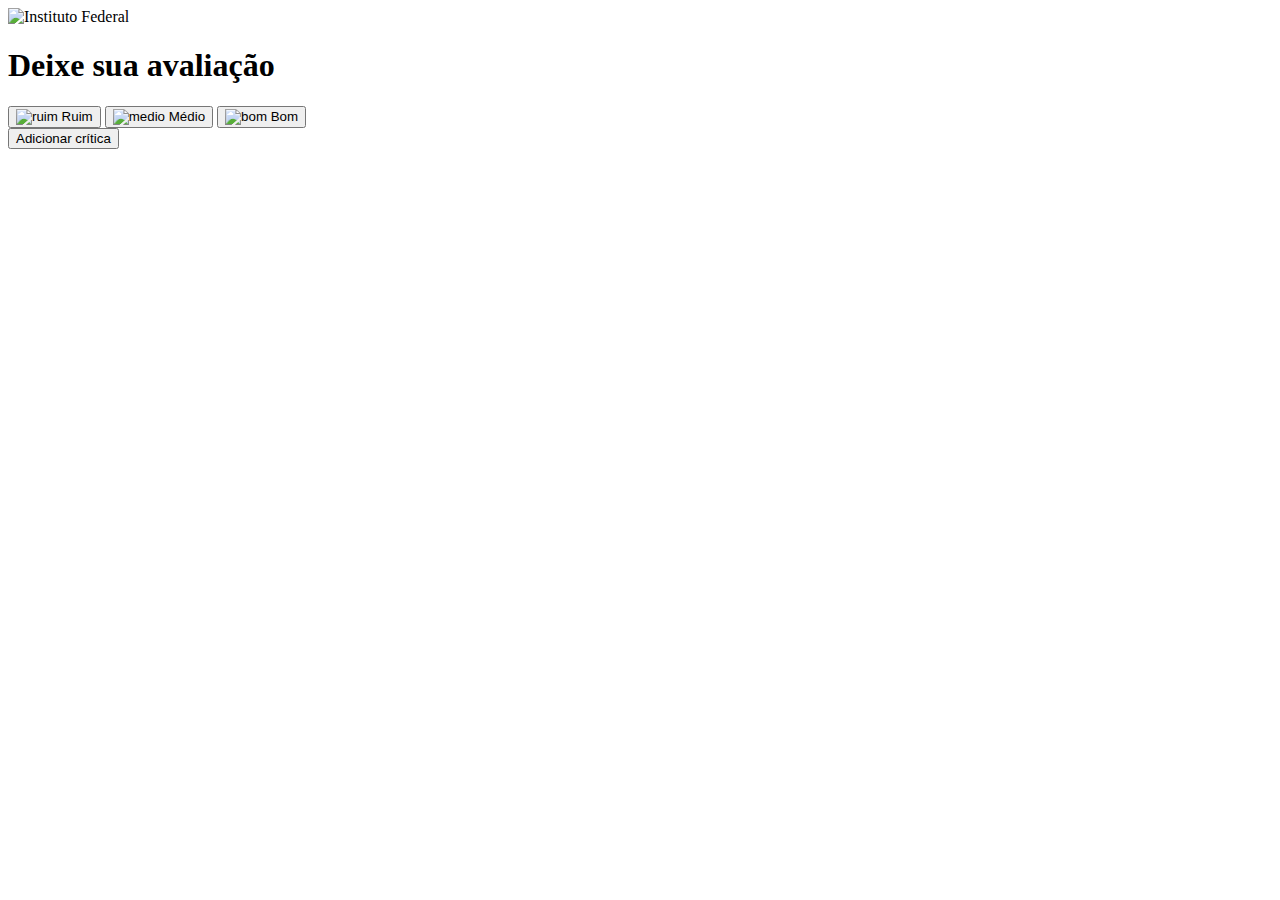
==== main/avaliacoes_user.html @ 72e3b76f "ajustei" ====
<!DOCTYPE html>
<html lang="pt-BR">
<head>
    <meta charset="UTF-8">
    <meta name="viewport" content="width=device-width, initial-scale=1.0">
    <title>Instituto Federal - avaliação</title>
    <link rel="stylesheet" href="/ProjetoIf/styles/style.css">
</head>
<body>
    <header>
        <img src="/ProjetoIf/assets/ifsp_logo_itp.png" alt="Instituto Federal" class="logo">
    </header>
    <div class="container">
        <h1>Deixe sua avaliação</h1>
        <div class="buttons">
            <button class="btn">
                <img class="icon" src="/ProjetoIf/assets/bad.svg" alt="ruim">
                Ruim
            </button>
            <button class="btn">
                <img class="icon" src="/ProjetoIf/assets/mid.svg" alt="medio">
                Médio
            </button>
            <button class="btn">
                <img class="icon" src="/ProjetoIf/assets/good.svg" alt="bom">
                Bom
            </button>
        </div>
        <button class="add-feedback">Adicionar crítica</button>
    </div>   
</body>
</html>
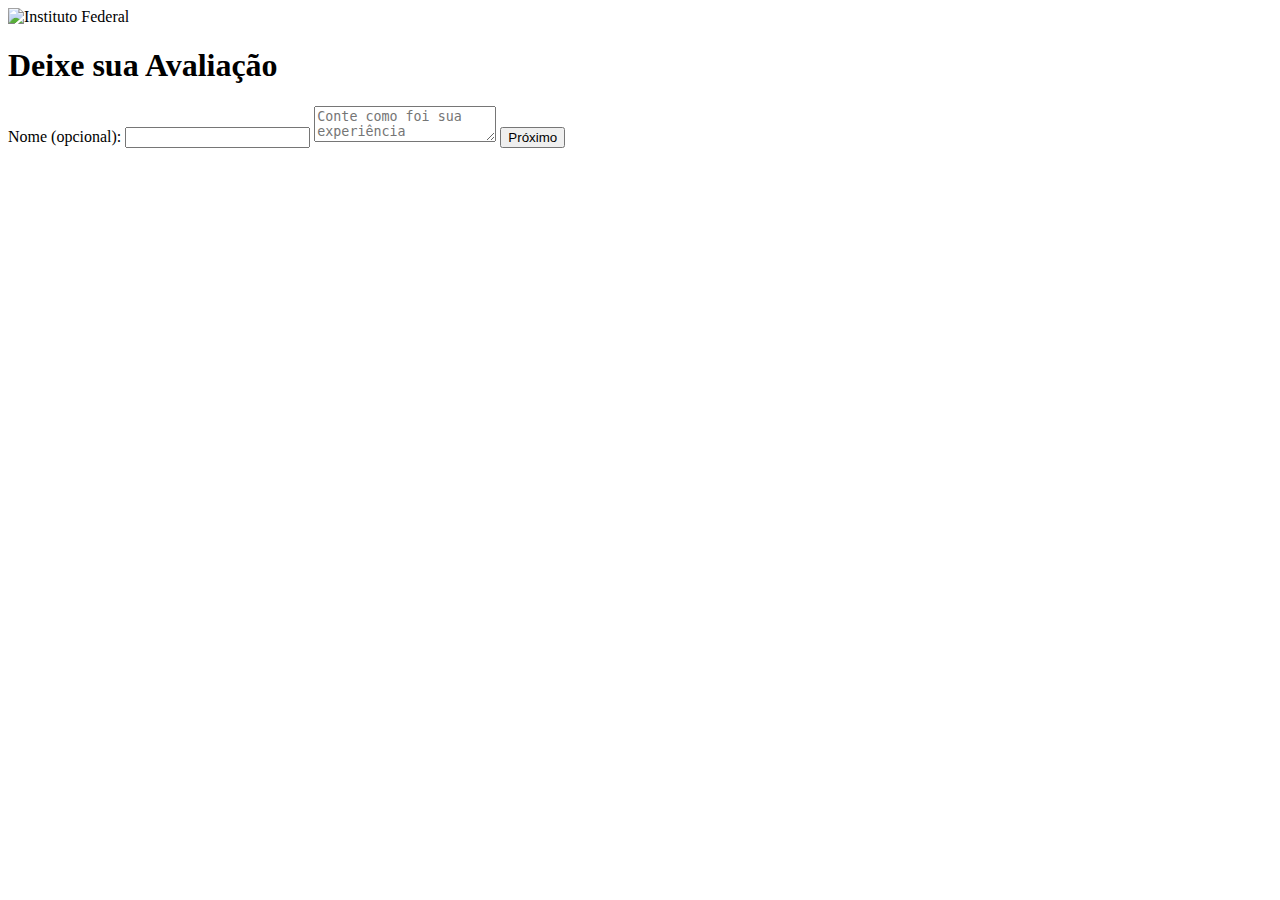
==== commit e1a17972: "Refactor HTML and CSS for user feedback form" ====
--- a/main/avaliacoes_user.html
+++ b/main/avaliacoes_user.html
@@ -3,7 +3,7 @@
 <head>
     <meta charset="UTF-8">
     <meta name="viewport" content="width=device-width, initial-scale=1.0">
-    <title>Instituto Federal - avaliação</title>
+    <title>Instituto Federal - Sugestão</title>
     <link rel="stylesheet" href="/ProjetoIf/styles/style.css">
 </head>
 <body>
@@ -11,22 +11,23 @@
         <img src="/ProjetoIf/assets/ifsp_logo_itp.png" alt="Instituto Federal" class="logo">
     </header>
     <div class="container">
-        <h1>Deixe sua avaliação</h1>
-        <div class="buttons">
-            <button class="btn">
-                <img class="icon" src="/ProjetoIf/assets/bad.svg" alt="ruim">
-                Ruim
-            </button>
-            <button class="btn">
-                <img class="icon" src="/ProjetoIf/assets/mid.svg" alt="medio">
-                Médio
-            </button>
-            <button class="btn">
-                <img class="icon" src="/ProjetoIf/assets/good.svg" alt="bom">
-                Bom
-            </button>
-        </div>
-        <button class="add-feedback">Adicionar crítica</button>
+        <h1>Deixe sua Avaliação</h1>
+        <form id="feedbackForm">
+            <label for="nome">Nome (opcional):</label>
+            <input type="text" id="nome" name="nome">
+            <textarea name="avaliacao" id="avaliacao" placeholder="Conte como foi sua experiência"></textarea>
+            <button class="add-feedback" type="button">Próximo</button>
+        </form>
     </div>   
 </body>
 </html>
+<script>
+    document.addEventListener('DOMContentLoaded', function() {
+        const button = document.querySelector('.add-feedback');
+
+        button.addEventListener('click', function(event) {
+            event.preventDefault(); 
+            window.location.href = 'avaliacoes_emoji.html'; 
+        });
+    });
+</script>
